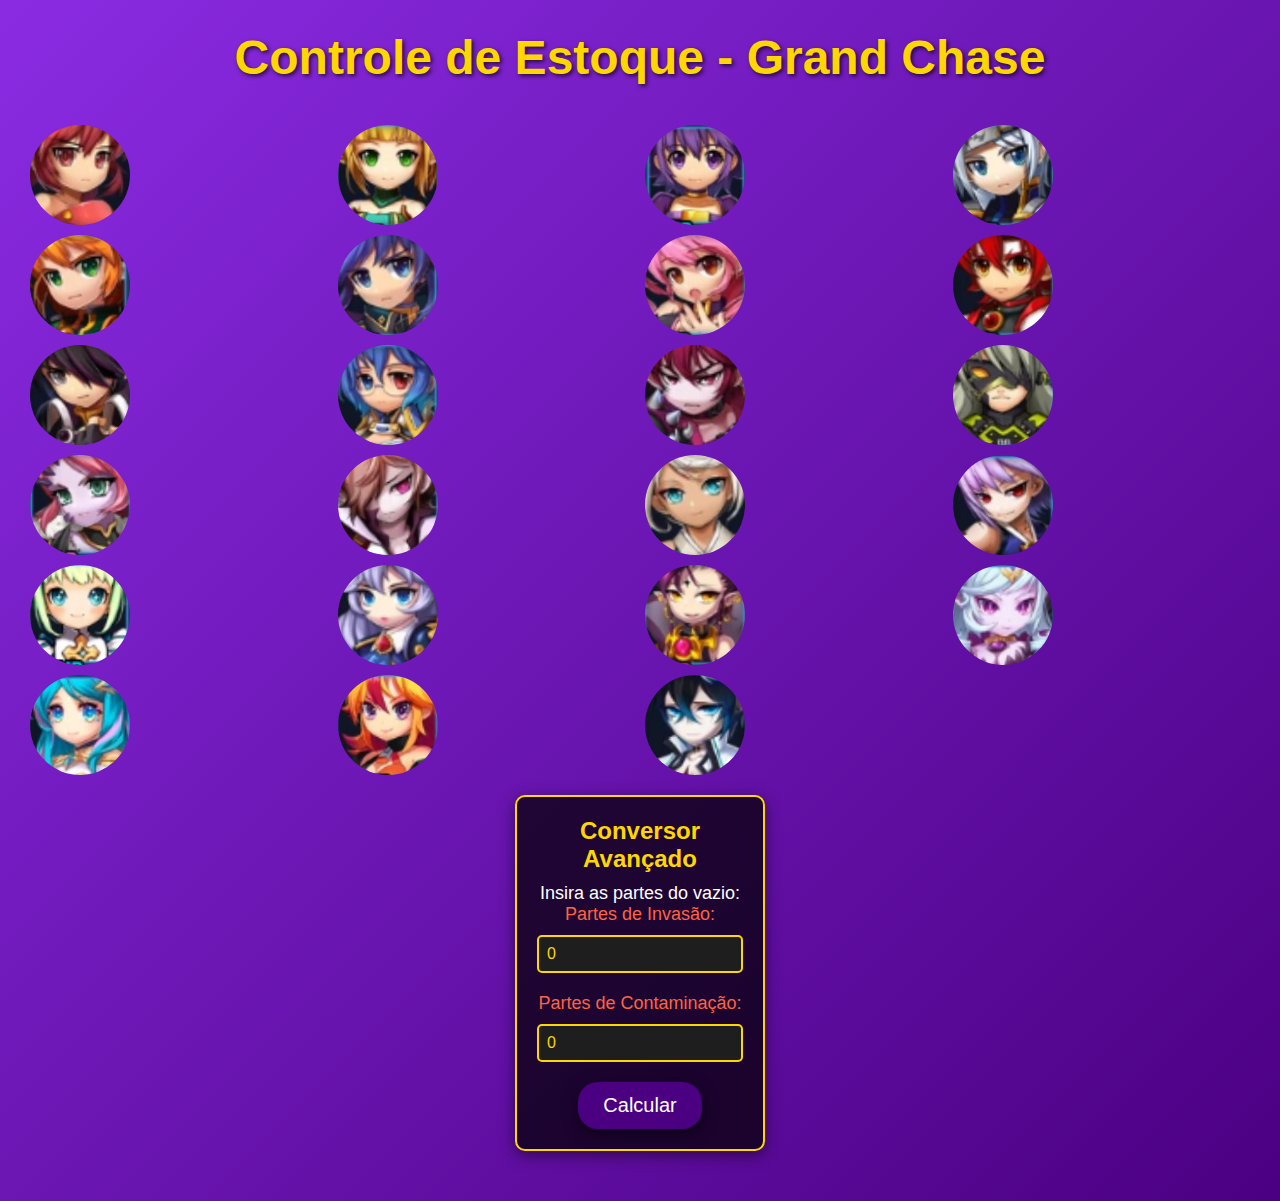
==== index.html @ d72c6d5e "first commit" ====
<!DOCTYPE html>
<html lang="pt-br">

<head>
  <meta charset="UTF-8">
  <meta name="viewport" content="width=device-width, initial-scale=1.0">
  <title>Controle de Estoque - Grand Chase</title>
  <link rel="stylesheet" href="style.css">
</head>

<body>
  <h1>Controle de Estoque - Grand Chase</h1>
  <div class="container">
    <!-- Exemplo de 3 personagens, pode ser expandido até 23 -->
    <div class="personagem" style="background-image: url('personagens/elesis.jpg');" onclick="window.location.href='fragmentos.html?personagem=1'"></div>
    <div class="personagem" style="background-image: url('personagens/lire.jpg');" onclick="window.location.href='fragmentos.html?personagem=2'"></div>
    <div class="personagem" style="background-image: url('personagens/Arme.jpg');" onclick="window.location.href='fragmentos.html?personagem=3'"></div>
    <div class="personagem" style="background-image: url('personagens/lass.jpg');" onclick="window.location.href='fragmentos.html?personagem=4'"></div>
    <div class="personagem" style="background-image: url('personagens/Ryan.jpg');" onclick="window.location.href='fragmentos.html?personagem=5'"></div>
    <div class="personagem" style="background-image: url('personagens/ronan.jpg');" onclick="window.location.href='fragmentos.html?personagem=6'"></div>
    <div class="personagem" style="background-image: url('personagens/Amu.jpg');" onclick="window.location.href='fragmentos.html?personagem=7'"></div>
    <div class="personagem" style="background-image: url('personagens/jin.jpg');" onclick="window.location.href='fragmentos.html?personagem=8'"></div>
    <div class="personagem" style="background-image: url('personagens/sieg.jpg');" onclick="window.location.href='fragmentos.html?personagem=9'"></div>
    <div class="personagem" style="background-image: url('personagens/Mari.jpg');" onclick="window.location.href='fragmentos.html?personagem=10'"></div>
    <div class="personagem" style="background-image: url('personagens/Dio.jpg');" onclick="window.location.href='fragmentos.html?personagem=11'"></div>
    <div class="personagem" style="background-image: url('personagens/Zero.jpg');" onclick="window.location.href='fragmentos.html?personagem=12'"></div>
    <div class="personagem" style="background-image: url('personagens/Rey.jpg');" onclick="window.location.href='fragmentos.html?personagem=13'"></div>
    <div class="personagem" style="background-image: url('personagens/Lupus.jpg');" onclick="window.location.href='fragmentos.html?personagem=14'"></div>
    <div class="personagem" style="background-image: url('personagens/lin.jpg');" onclick="window.location.href='fragmentos.html?personagem=15'"></div>
    <div class="personagem" style="background-image: url('personagens/Azin.jpg');" onclick="window.location.href='fragmentos.html?personagem=16'"></div>
    <div class="personagem" style="background-image: url('personagens/holy.jpg');" onclick="window.location.href='fragmentos.html?personagem=17'"></div>
    <div class="personagem" style="background-image: url('personagens/edel.jpg');" onclick="window.location.href='fragmentos.html?personagem=18'"></div>
    <div class="personagem" style="background-image: url('personagens/Veigas.jpg');" onclick="window.location.href='fragmentos.html?personagem=19'"></div>
    <div class="personagem" style="background-image: url('personagens/decane.jpg');" onclick="window.location.href='fragmentos.html?personagem=20'"></div>
    <div class="personagem" style="background-image: url('personagens/Ai.jpg');" onclick="window.location.href='fragmentos.html?personagem=21'"></div>
    <div class="personagem" style="background-image: url('personagens/KALIA.jpg');" onclick="window.location.href='fragmentos.html?personagem=22'"></div>
    <div class="personagem" style="background-image: url('personagens/uno.jpg');" onclick="window.location.href='fragmentos.html?personagem=23'"></div>
    <!-- Continue até 23 personagens -->
  </div>

  <script src="script.js"></script>
</body>

</html>
<div class="fragmento-box">
  <h3>Conversor Avançado</h3>
  <p>Insira as partes do vazio:</p>
  <label for="partes-invasao">Partes de Invasão:</label>
  <input type="number" id="partes-invasao" value="0" min="0">
  
  <label for="partes-contaminacao">Partes de Contaminação:</label>
  <input type="number" id="partes-contaminacao" value="0" min="0">

  <button onclick="calcularFragmentosAvancado()">Calcular</button>

  <div id="resultado-fragmentos">
      <!-- Os resultados aparecerão aqui -->
  </div>
</div>
</div>
---- style.css ----
/* Reset de margin e padding para um visual consistente */
* {
  margin: 0;
  padding: 0;
  box-sizing: border-box;
}

/* Corpo da página */
body {
  font-family: "Segoe UI", Tahoma, Geneva, Verdana, sans-serif;
  background: linear-gradient(135deg, #8a2be2, #4b0082); /* Gradiente de roxo */
  color: white;
  text-align: center;
  padding: 30px;
}

/* Estilo do cabeçalho */
header {
  display: flex;
  align-items: center; /* Alinha logo e título verticalmente */
  justify-content: center; /* Centraliza logo e título */
  gap: 20px; /* Espaço entre logo e título */
  padding: 20px;
}

/* Estilo do link do logo */
a.logo {
  display: inline-block; /* Garante que o link comporte a imagem como um bloco */
  text-decoration: none; /* Remove o sublinhado do link */
}

/* Estilo do logo */
.logo img {
  width: 100px; /* Ajuste o tamanho do logo */
  height: auto; 
  border-radius: 50%; /* Para um logo circular, se necessário */
  cursor: pointer; /* Mostra o cursor de "mãozinha" para indicar que é clicável */
}

/* Estilo do título */
h1 {
  font-family: "Copperplate Gothic", "Arial", sans-serif;
  font-size: 48px;
  color: #ffd700; /* Cor dourada para destacar o título */
  text-shadow: 2px 2px 4px rgba(0, 0, 0, 0.7);
  margin-bottom: 0;
  text-align: center;
}

/* Hover no logo para efeito visual (opcional) */
a.logo:hover img {
  transform: scale(1.1); /* Efeito de aumentar o logo ao passar o mouse */
  transition: transform 0.3s ease;
}

/* Estilo do título */
h1 {
  font-family: "Copperplate Gothic", "Arial", sans-serif;
  font-size: 48px;
  color: #ffd700; /* Cor dourada para destacar o título */
  text-shadow: 2px 2px 4px rgba(0, 0, 0, 0.7);
  margin-bottom: 0; /* Remove a margem inferior do título */
  text-align: center; /* Centraliza o texto no cabeçalho */
}


.container {
  display: grid;
  grid-template-columns: 2fr 2fr 2fr 2fr;
  justify-content: center;
  align-items: center;
  gap: 10px;
}

.personagem {
  width: 100px;
  height: 100px;
  background-size: cover; /* Ajusta a imagem ao tamanho da div */
  background-position: center; /* Centraliza a imagem */
  background-repeat: no-repeat; /* Evita repetição da imagem */
  border-radius: 80%;
  cursor: pointer;
}

/* Cabeçalho principal */
h1 {
  font-family: "Copperplate Gothic", "Arial", sans-serif;
  font-size: 48px;
  color: #ffd700; /* Cor dourada para destacar o título */
  text-shadow: 2px 2px 4px rgba(0, 0, 0, 0.7);
  margin-bottom: 40px;
}

/* Estilo do formulário */
.form-container {
  background: rgba(0, 0, 0, 0.6);
  border-radius: 10px;
  padding: 20px;
  max-width: 400px;
  margin: 0 auto;
  box-shadow: 0px 4px 20px rgba(0, 0, 0, 0.5);
}

label {
  font-size: 18px;
  margin-bottom: 10px;
  display: block;
  color: #ff6347; /* Cor laranja avermelhada */
}

select,
input[type="number"] {
  background: #1e1e1e;
  border: 2px solid #ffd700;
  border-radius: 5px;
  color: #ffd700;
  padding: 8px;
  font-size: 16px;
  width: 100%;
  margin-bottom: 20px;
  transition: all 0.3s ease;
}

select:focus,
input[type="number"]:focus {
  border-color: #4b0082;
  outline: none;
}

/* Botão de calcular */
button {
  background: #4b0082; /* Cor roxa */
  border: none;
  border-radius: 20px;
  padding: 12px 25px;
  font-size: 20px;
  color: white;
  cursor: pointer;
  transition: 0.3s ease;
  box-shadow: 0px 4px 15px rgba(0, 0, 0, 0.5);
}

button:hover {
  background: #ffd700; /* Cor dourada ao passar o mouse */
  color: #4b0082;
}

/* Caixas de resultado */
.fragmento-box {
  background: rgba(0, 0, 0, 0.7);
  border: 2px solid #ffd700;
  border-radius: 10px;
  padding: 20px;
  margin-top: 20px;
  box-shadow: 0px 4px 15px rgba(0, 0, 0, 0.5);
  display: inline-block;
  width: 250px;
  margin: 20px;
}

h3 {
  font-size: 24px;
  color: #ffd700;
  margin-bottom: 10px;
}

p {
  font-size: 18px;
  color: #fff;
}

/* Caixa de diárias e semanais */
.diarias-container {
  background: rgba(0, 0, 0, 0.6);
  padding: 20px;
  border-radius: 10px;
  margin-top: 40px;
  width: 80%;
  max-width: 600px;
  margin: 40px auto;
}

.checkbox-group {
  margin-top: 15px;
  text-align: left;
}

.checkbox-group label {
  font-size: 16px;
  color: #ff6347;
}

.checkbox-group input {
  margin-right: 10px;
}

/* Responsividade para telas pequenas */
@media (max-width: 768px) {
  h1 {
    font-size: 36px;
  }

  .form-container {
    width: 90%;
  }

  .fragmento-box {
    width: 100%;
    margin-top: 20px;
  }
}
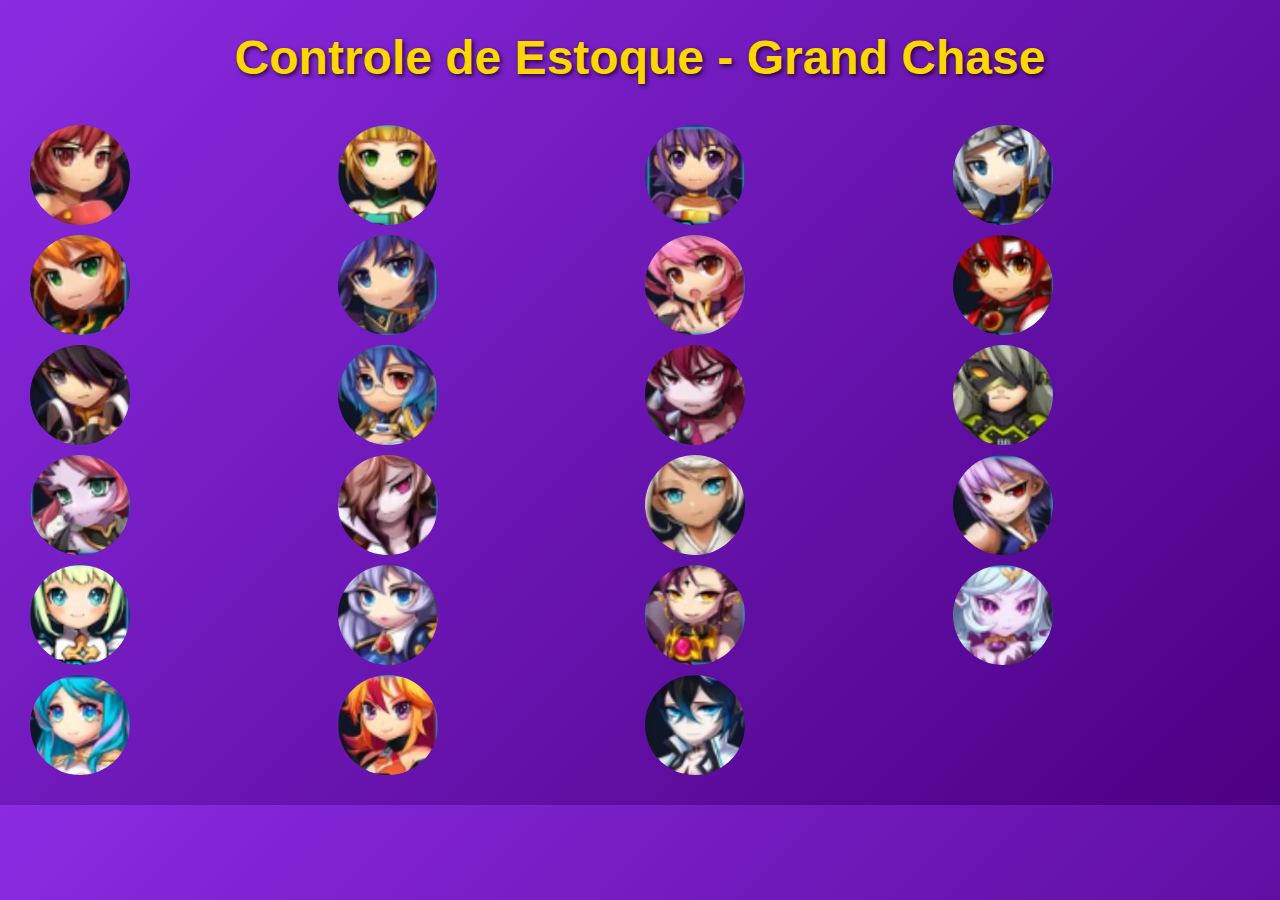
==== commit 88c3be95: "Update index.html" ====
--- a/index.html
+++ b/index.html
@@ -42,19 +42,3 @@
 </body>
 
 </html>
-<div class="fragmento-box">
-  <h3>Conversor Avançado</h3>
-  <p>Insira as partes do vazio:</p>
-  <label for="partes-invasao">Partes de Invasão:</label>
-  <input type="number" id="partes-invasao" value="0" min="0">
-  
-  <label for="partes-contaminacao">Partes de Contaminação:</label>
-  <input type="number" id="partes-contaminacao" value="0" min="0">
-
-  <button onclick="calcularFragmentosAvancado()">Calcular</button>
-
-  <div id="resultado-fragmentos">
-      <!-- Os resultados aparecerão aqui -->
-  </div>
-</div>
-</div>